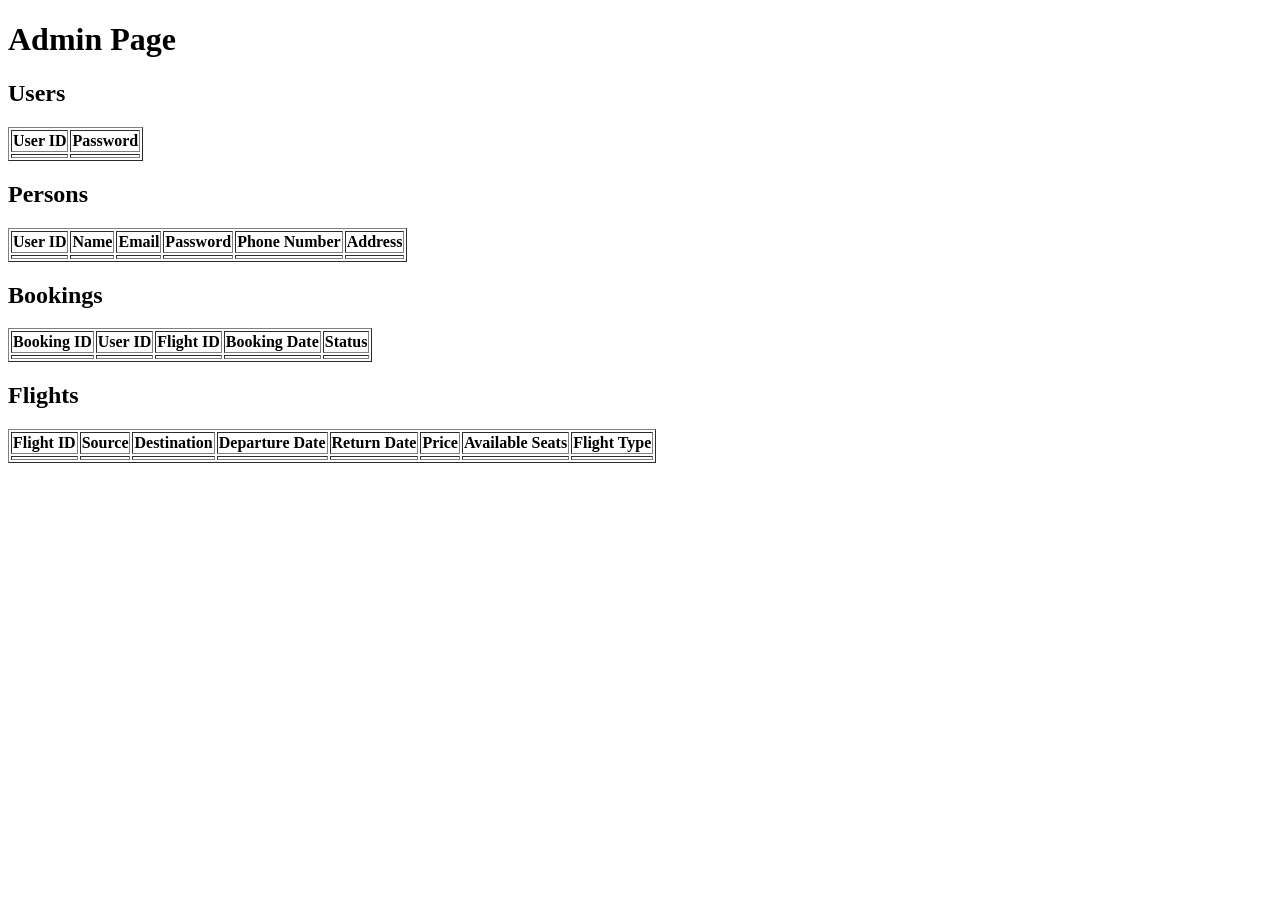
==== demo/src/main/resources/templates/admin.html @ a02cb9cd "Added /admin page" ====
<!DOCTYPE html>
<html lang="en" xmlns:th="http://www.thymeleaf.org">
<head>
    <meta charset="UTF-8">
    <meta name="viewport" content="width=device-width, initial-scale=1.0">
    <title>Admin Page</title>
</head>
<body>
    <h1>Admin Page</h1>

    <h2>Users</h2>
    <table border="1">
        <tr>
            <th>User ID</th>
            <th>Password</th>
        </tr>
        <tr th:each="user : ${users}">
            <td th:text="${user.userId}"></td>
            <td th:text="${user.password}"></td>
        </tr>
    </table>

    <h2>Persons</h2>
    <table border="1">
        <tr>
            <th>User ID</th>
            <th>Name</th>
            <th>Email</th>
            <th>Password</th>
            <th>Phone Number</th>
            <th>Address</th>
        </tr>
        <tr th:each="person : ${persons}">
            <td th:text="${person.userId}"></td>
            <td th:text="${person.name}"></td>
            <td th:text="${person.email}"></td>
            <td th:text="${person.password}"></td>
            <td th:text="${person.phoneNumber}"></td>
            <td th:text="${person.address}"></td>
        </tr>
    </table>

    <h2>Bookings</h2>
    <table border="1">
        <tr>
            <th>Booking ID</th>
            <th>User ID</th>
            <th>Flight ID</th>
            <th>Booking Date</th>
            <th>Status</th>
        </tr>
        <tr th:each="booking : ${bookings}">
            <td th:text="${booking.bookingId}"></td>
            <td th:text="${booking.userId}"></td>
            <td th:text="${booking.flightId}"></td>
            <td th:text="${booking.bookingDate}"></td>
            <td th:text="${booking.status}"></td>
        </tr>
    </table>

    <h2>Flights</h2>
    <table border="1">
        <tr>
            <th>Flight ID</th>
            <th>Source</th>
            <th>Destination</th>
            <th>Departure Date</th>
            <th>Return Date</th>
            <th>Price</th>
            <th>Available Seats</th>
            <th>Flight Type</th>
        </tr>
        <tr th:each="flight : ${flights}">
            <td th:text="${flight.flightId}"></td>
            <td th:text="${flight.source}"></td>
            <td th:text="${flight.destination}"></td>
            <td th:text="${flight.departureDate}"></td>
            <td th:text="${flight.returnDate}"></td>
            <td th:text="${flight.price}"></td>
            <td th:text="${flight.availableSeats}"></td>
            <td th:text="${flight.flightType}"></td>
        </tr>
    </table>

</body>
</html>
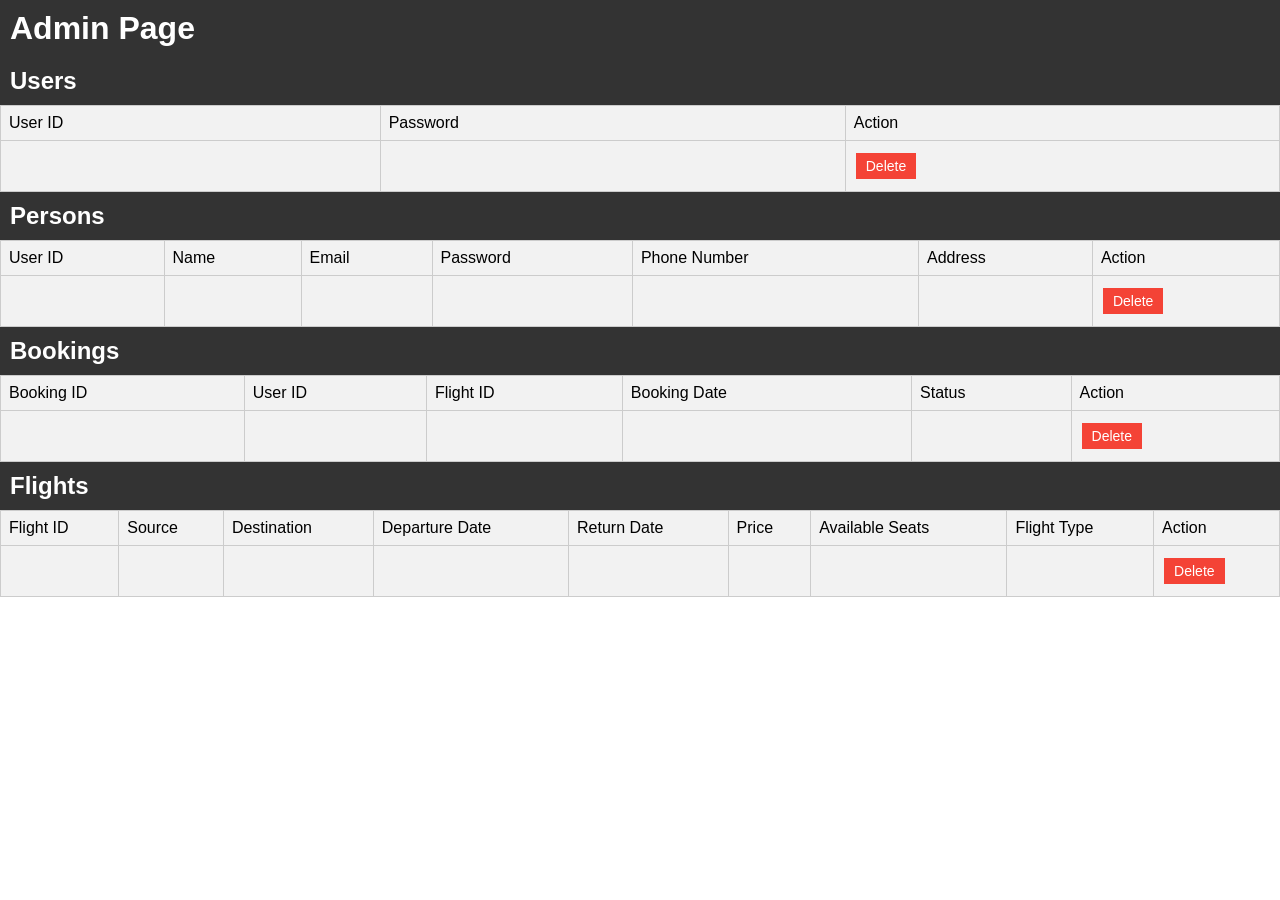
==== commit 86f01960: "Added css to /admin page" ====
--- a/demo/src/main/resources/templates/admin.html
+++ b/demo/src/main/resources/templates/admin.html
@@ -1,25 +1,67 @@
-<!DOCTYPE html>
-<html lang="en" xmlns:th="http://www.thymeleaf.org">
-<head>
-    <meta charset="UTF-8">
-    <meta name="viewport" content="width=device-width, initial-scale=1.0">
-    <title>Admin Page</title>
-</head>
-<body>
+<!DOCTYPE html> 
+<html lang="en" xmlns:th="http://www.thymeleaf.org"> 
+    <head> <meta charset="UTF-8"> <meta name="viewport" content="width=device-width, initial-scale=1.0"> 
+    <title>Admin Page</title> 
+    <script src="https://ajax.googleapis.com/ajax/libs/jquery/3.5.1/jquery.min.js"></script> 
+    <style> body { font-family: Arial, sans-serif; margin: 0; padding: 0; }
+            h1, h2 {
+            background-color: #333;
+            color: #fff;
+            margin: 0;
+            padding: 10px;
+        }
+
+        table {
+            border-collapse: collapse;
+            width: 100%;
+        }
+
+        th, td {
+            border: 1px solid #ccc;
+            padding: 8px;
+            text-align: left;
+        }
+
+        th {
+            background-color: #f2f2f2;
+            font-weight: normal;
+        }
+
+        tr:nth-child(even) {
+            background-color: #f2f2f2;
+        }
+
+        .delete-btn {
+            background-color: #f44336;
+            border: none;
+            color: #fff;
+            padding: 5px 10px;
+            text-align: center;
+            text-decoration: none;
+            display: inline-block;
+            font-size: 14px;
+            margin: 4px 2px;
+            cursor: pointer;
+        }
+    </style>
     <h1>Admin Page</h1>
 
+    <!-- Users Table -->
     <h2>Users</h2>
     <table border="1">
         <tr>
             <th>User ID</th>
             <th>Password</th>
+            <th>Action</th> <!-- New column for delete button -->
         </tr>
         <tr th:each="user : ${users}">
             <td th:text="${user.userId}"></td>
             <td th:text="${user.password}"></td>
+            <td><button class="delete-btn" data-type="user" data-id="${user.userId}">Delete</button></td> <!-- Delete button -->
         </tr>
     </table>
 
+    <!-- Persons Table -->
     <h2>Persons</h2>
     <table border="1">
         <tr>
@@ -29,6 +71,7 @@
             <th>Password</th>
             <th>Phone Number</th>
             <th>Address</th>
+            <th>Action</th> <!-- New column for delete button -->
         </tr>
         <tr th:each="person : ${persons}">
             <td th:text="${person.userId}"></td>
@@ -37,9 +80,11 @@
             <td th:text="${person.password}"></td>
             <td th:text="${person.phoneNumber}"></td>
             <td th:text="${person.address}"></td>
+            <td><button class="delete-btn" data-type="person" data-id="${person.userId}">Delete</button></td> <!-- Delete button -->
         </tr>
     </table>
 
+    <!-- Bookings Table -->
     <h2>Bookings</h2>
     <table border="1">
         <tr>
@@ -48,6 +93,7 @@
             <th>Flight ID</th>
             <th>Booking Date</th>
             <th>Status</th>
+            <th>Action</th> <!-- New column for delete button -->
         </tr>
         <tr th:each="booking : ${bookings}">
             <td th:text="${booking.bookingId}"></td>
@@ -55,9 +101,11 @@
             <td th:text="${booking.flightId}"></td>
             <td th:text="${booking.bookingDate}"></td>
             <td th:text="${booking.status}"></td>
+            <td><button class="delete-btn" data-type="booking" data-id="${booking.bookingId}">Delete</button></td> <!-- Delete button -->
         </tr>
     </table>
 
+    <!-- Flights Table -->
     <h2>Flights</h2>
     <table border="1">
         <tr>
@@ -69,6 +117,7 @@
             <th>Price</th>
             <th>Available Seats</th>
             <th>Flight Type</th>
+            <th>Action</th> <!-- New column for delete button -->
         </tr>
         <tr th:each="flight : ${flights}">
             <td th:text="${flight.flightId}"></td>
@@ -79,8 +128,34 @@
             <td th:text="${flight.price}"></td>
             <td th:text="${flight.availableSeats}"></td>
             <td th:text="${flight.flightType}"></td>
+            <td><button class="delete-btn" data-type="flight" data-id="${flight.flightId}">Delete</button></td> <!-- Delete button -->
         </tr>
     </table>
 
+    <!-- JavaScript to handle delete button click -->
+    <script>
+            $(document).ready(function() {
+            $(".delete-btn").click(function() {
+                var type = $(this).data("type"); // Get type of data to delete
+                var id = $(this).data("id"); // Get ID of data to delete
+                var confirmation = confirm("Are you sure you want to delete this " + type + "?");
+                if (confirmation) {
+                    var url = "/delete" + type + "/" + id;
+                    $.ajax({
+                        url: url, // Updated URL
+                        type: "DELETE",
+                        success: function(response) {
+                            alert(type + " deleted successfully!");
+                            location.reload(); // Reload page after deletion
+                        },
+                        error: function(xhr, status, error) {
+                            alert("Error deleting " + type + ": " + error);
+                        }
+                    });
+                }
+            });
+        });
+
+    </script>    
 </body>
 </html>
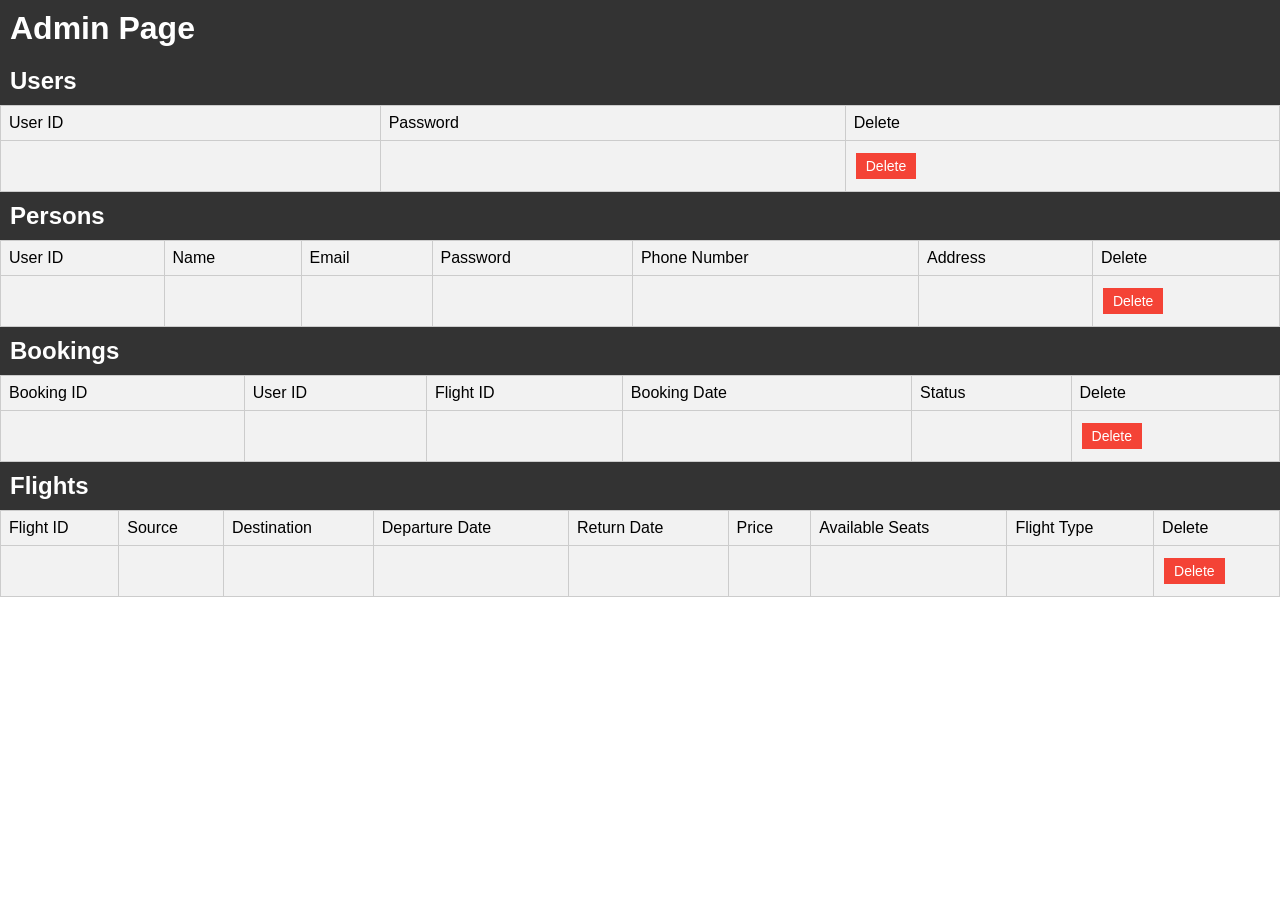
==== commit 63d6afd7: "Added delete in /admin page" ====
--- a/demo/src/main/resources/templates/admin.html
+++ b/demo/src/main/resources/templates/admin.html
@@ -31,18 +31,58 @@
             background-color: #f2f2f2;
         }
 
-        .delete-btn {
-            background-color: #f44336;
-            border: none;
-            color: #fff;
-            padding: 5px 10px;
-            text-align: center;
-            text-decoration: none;
-            display: inline-block;
-            font-size: 14px;
-            margin: 4px 2px;
-            cursor: pointer;
-        }
+        .delete-btn-u {
+            background-color: #f44336;
+            border: none;
+            color: #fff;
+            padding: 5px 10px;
+            text-align: center;
+            text-decoration: none;
+            display: inline-block;
+            font-size: 14px;
+            margin: 4px 2px;
+            cursor: pointer;
+        }
+
+        .delete-btn-p {
+            background-color: #f44336;
+            border: none;
+            color: #fff;
+            padding: 5px 10px;
+            text-align: center;
+            text-decoration: none;
+            display: inline-block;
+            font-size: 14px;
+            margin: 4px 2px;
+            cursor: pointer;
+        }
+
+        .delete-btn-f {
+            background-color: #f44336;
+            border: none;
+            color: #fff;
+            padding: 5px 10px;
+            text-align: center;
+            text-decoration: none;
+            display: inline-block;
+            font-size: 14px;
+            margin: 4px 2px;
+            cursor: pointer;
+        }
+
+        .delete-btn-b {
+            background-color: #f44336;
+            border: none;
+            color: #fff;
+            padding: 5px 10px;
+            text-align: center;
+            text-decoration: none;
+            display: inline-block;
+            font-size: 14px;
+            margin: 4px 2px;
+            cursor: pointer;
+        }
+
     </style>
     <h1>Admin Page</h1>
 
@@ -52,12 +92,12 @@
         <tr>
             <th>User ID</th>
             <th>Password</th>
-            <th>Action</th> <!-- New column for delete button -->
+            <th>Delete</th> <!-- New column for delete button -->
         </tr>
         <tr th:each="user : ${users}">
             <td th:text="${user.userId}"></td>
             <td th:text="${user.password}"></td>
-            <td><button class="delete-btn" data-type="user" data-id="${user.userId}">Delete</button></td> <!-- Delete button -->
+            <td><button class="delete-btn-u" data-type="user" data-id="${user.userId}" th:id="userId" th:text="${user.userId}">Delete</button></td> <!-- Delete button -->
         </tr>
     </table>
 
@@ -71,7 +111,7 @@
             <th>Password</th>
             <th>Phone Number</th>
             <th>Address</th>
-            <th>Action</th> <!-- New column for delete button -->
+            <th>Delete</th> <!-- New column for delete button -->
         </tr>
         <tr th:each="person : ${persons}">
             <td th:text="${person.userId}"></td>
@@ -80,7 +120,7 @@
             <td th:text="${person.password}"></td>
             <td th:text="${person.phoneNumber}"></td>
             <td th:text="${person.address}"></td>
-            <td><button class="delete-btn" data-type="person" data-id="${person.userId}">Delete</button></td> <!-- Delete button -->
+            <td><button class="delete-btn-p" data-type="person" data-id="${person.userId}" th:id="personId" th:text="${person.userId}">Delete</button></td> <!-- Delete button -->
         </tr>
     </table>
 
@@ -93,7 +133,7 @@
             <th>Flight ID</th>
             <th>Booking Date</th>
             <th>Status</th>
-            <th>Action</th> <!-- New column for delete button -->
+            <th>Delete</th> <!-- New column for delete button -->
         </tr>
         <tr th:each="booking : ${bookings}">
             <td th:text="${booking.bookingId}"></td>
@@ -101,7 +141,7 @@
             <td th:text="${booking.flightId}"></td>
             <td th:text="${booking.bookingDate}"></td>
             <td th:text="${booking.status}"></td>
-            <td><button class="delete-btn" data-type="booking" data-id="${booking.bookingId}">Delete</button></td> <!-- Delete button -->
+            <td><button class="delete-btn-b" data-type="booking" data-id="${booking.bookingId}" th:id="bookingId" th:text="${booking.userId}">Delete</button></td> <!-- Delete button -->
         </tr>
     </table>
 
@@ -117,7 +157,7 @@
             <th>Price</th>
             <th>Available Seats</th>
             <th>Flight Type</th>
-            <th>Action</th> <!-- New column for delete button -->
+            <th>Delete</th> <!-- New column for delete button -->
         </tr>
         <tr th:each="flight : ${flights}">
             <td th:text="${flight.flightId}"></td>
@@ -128,25 +168,26 @@
             <td th:text="${flight.price}"></td>
             <td th:text="${flight.availableSeats}"></td>
             <td th:text="${flight.flightType}"></td>
-            <td><button class="delete-btn" data-type="flight" data-id="${flight.flightId}">Delete</button></td> <!-- Delete button -->
-        </tr>
-    </table>
-
-    <!-- JavaScript to handle delete button click -->
+            <td><button class="delete-btn-f" data-type="flight" data-id="${flight.flightId}" th:id="flightId" th:text="${flight.flightId}">Delete</button></td> <!-- Delete button -->
+        </tr>
+    </table>
+
     <script>
-            $(document).ready(function() {
-            $(".delete-btn").click(function() {
-                var type = $(this).data("type"); // Get type of data to delete
-                var id = $(this).data("id"); // Get ID of data to delete
-                var confirmation = confirm("Are you sure you want to delete this " + type + "?");
-                if (confirmation) {
-                    var url = "/delete" + type + "/" + id;
-                    $.ajax({
-                        url: url, // Updated URL
-                        type: "DELETE",
-                        success: function(response) {
-                            alert(type + " deleted successfully!");
-                            location.reload(); // Reload page after deletion
+        $(document).ready(function() {
+            $(".delete-btn-f").click(function() {
+                var type = $(this).data("type"); 
+                var id = $(this).data("id");
+                console.log("Clicked on delete button for " + type + " with ID: " + id);
+                var flightId = document.getElementById('flightId').innerText;
+                console.log("Flight ID: " + flightId);
+                var confirmation = confirm("Are you sure you want to delete this " + type + "?");
+                if (confirmation) {
+                    $.ajax({
+                        url: "/delete" + type + "/" + flightId,
+                        type: "DELETE",
+                        success: function(response) {
+                            alert(type + " deleted successfully!");
+                            location.reload();
                         },
                         error: function(xhr, status, error) {
                             alert("Error deleting " + type + ": " + error);
@@ -154,8 +195,74 @@
                     });
                 }
             });
+
+            $(".delete-btn-u").click(function() {
+                var type = $(this).data("type"); 
+                var id = $(this).data("id");
+                console.log("Clicked on delete button for " + type + " with ID: " + id);
+                var userId = document.getElementById('userId').innerText;
+                console.log("Flight ID: " + flightId);
+                var confirmation = confirm("Are you sure you want to delete this " + type + "?");
+                if (confirmation) {
+                    $.ajax({
+                        url: "/delete" + type + "/" + userId,
+                        type: "DELETE",
+                        success: function(response) {
+                            alert(type + " deleted successfully!");
+                            location.reload();
+                        },
+                        error: function(xhr, status, error) {
+                            alert("Error deleting " + type + ": Not allowed to delete users");
+                        }
+                    });
+                }
+            });
+
+            $(".delete-btn-b").click(function() {
+                var type = $(this).data("type"); 
+                var id = $(this).data("id");
+                console.log("Clicked on delete button for " + type + " with ID: " + id);
+                var bookingId = document.getElementById('bookingId').innerText;
+                console.log("Flight ID: " + flightId);
+                var confirmation = confirm("Are you sure you want to delete this " + type + "?");
+                if (confirmation) {
+                    $.ajax({
+                        url: "/delete" + type + "/" + bookingId,
+                        type: "DELETE",
+                        success: function(response) {
+                            alert(type + " deleted successfully!");
+                            location.reload();
+                        },
+                        error: function(xhr, status, error) {
+                            alert("Error deleting " + type + ": " + error);
+                        }
+                    });
+                }
+            });
+
+            $(".delete-btn-p").click(function() {
+                var type = $(this).data("type"); 
+                var id = $(this).data("id");
+                console.log("Clicked on delete button for " + type + " with ID: " + id);
+                var userId = document.getElementById('userId').innerText;
+                console.log("Flight ID: " + flightId);
+                var confirmation = confirm("Are you sure you want to delete this " + type + "?");
+                if (confirmation) {
+                    $.ajax({
+                        url: "/delete" + type + "/" + userId,
+                        type: "DELETE",
+                        success: function(response) {
+                            alert(type + " deleted successfully!");
+                            location.reload();
+                        },
+                        error: function(xhr, status, error) {
+                            alert("Error deleting " + type + ": Not allowed to delete persons" );
+                        }
+                    });
+                }
+            });
+
         });
-
-    </script>    
+    </script>     
 </body>
 </html>
